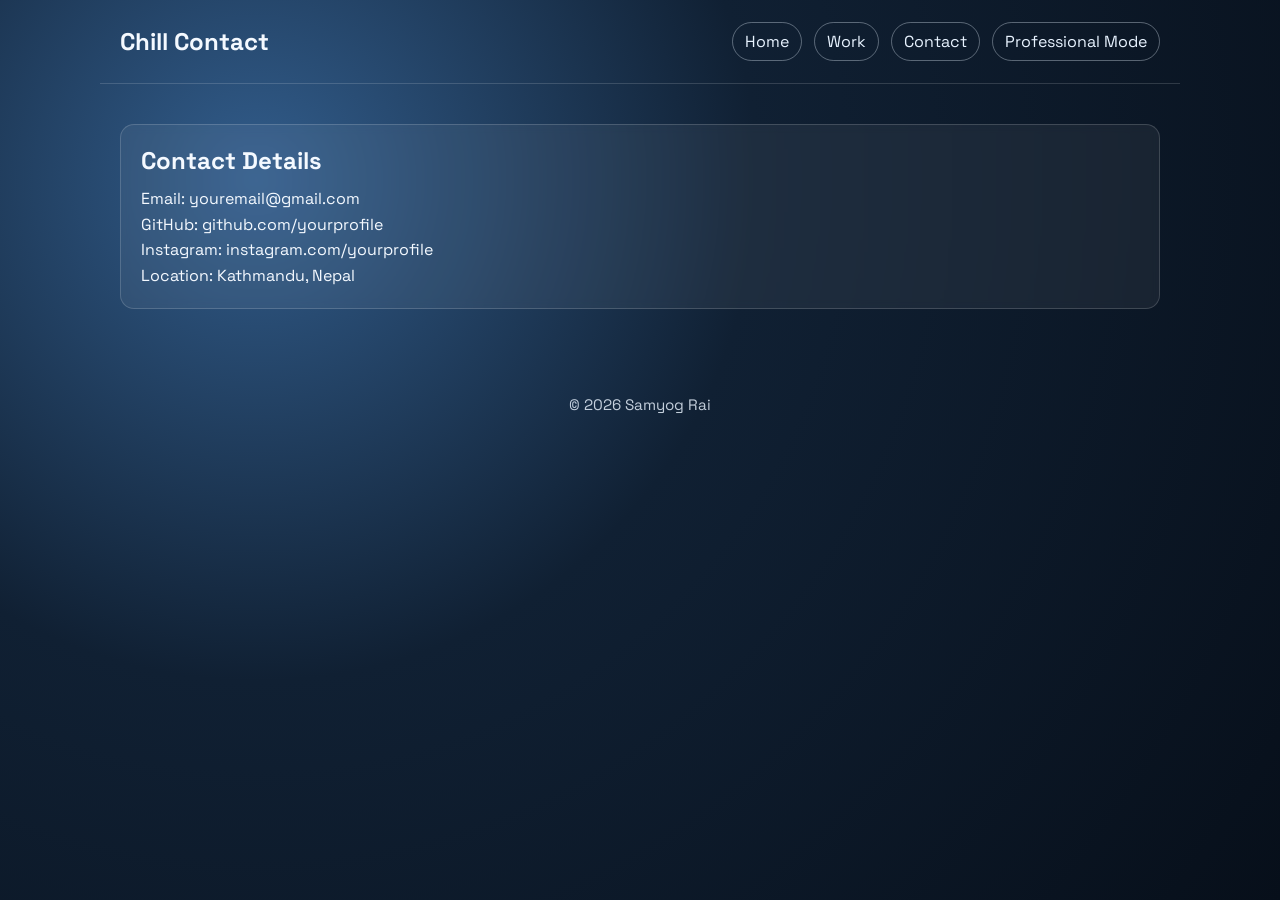
==== chill-contact.html @ 11658e8a "Revamp portfolio to professional mode with updated content and styling; added chill mode pages for e" ====
<!DOCTYPE html>
<html lang="en">
<head>
  <meta charset="UTF-8">
  <title>Samyog Rai | Chill Contact</title>
  <meta name="viewport" content="width=device-width, initial-scale=1.0">
  <link rel="stylesheet" href="style.css">
  <script defer src="script.js"></script>
</head>
<body class="chill-page" data-mode="chill">
  <nav class="chill-nav slim-nav">
    <h1>Chill Contact</h1>
    <div class="chill-links">
      <a href="chill-home.html">Home</a>
      <a href="chill-work.html">Work</a>
      <a href="chill-contact.html">Contact</a>
      <a href="index.html">Professional Mode</a>
    </div>
  </nav>

  <main class="chill-main">
    <section class="chill-panel">
      <h2>Contact Details</h2>
      <p>Email: youremail@gmail.com</p>
      <p>GitHub: github.com/yourprofile</p>
      <p>Instagram: instagram.com/yourprofile</p>
      <p>Location: Kathmandu, Nepal</p>
    </section>
  </main>

  <footer class="site-footer chill-footer">
    &copy; <span id="year"></span> Samyog Rai
  </footer>
</body>
</html>
---- style.css ----
@import url('https://fonts.googleapis.com/css2?family=Inter:wght@400;500;700&family=Space+Grotesk:wght@500;700&display=swap');

:root {
  --pro-bg: #f3f5f8;
  --pro-text: #121826;
  --pro-muted: #5d6472;
  --pro-card: #ffffff;
  --pro-border: #d9dee7;
  --pro-accent: #1f4fff;
  --chill-text: #f4f9ff;
}

* {
  margin: 0;
  padding: 0;
  box-sizing: border-box;
}

body {
  min-height: 100vh;
}

/* Professional mode */
.professional-page {
  font-family: 'Inter', sans-serif;
  color: var(--pro-text);
  background: linear-gradient(180deg, #f8faff 0%, var(--pro-bg) 100%);
}

.top-nav {
  max-width: 1080px;
  margin: 0 auto;
  padding: 24px 20px;
  display: flex;
  justify-content: space-between;
  align-items: center;
}

.logo {
  font-size: 1.3rem;
  letter-spacing: 0.02em;
}

.mode-switch {
  text-decoration: none;
  font-weight: 600;
  color: var(--pro-accent);
  border: 1px solid var(--pro-accent);
  padding: 10px 16px;
  border-radius: 999px;
}

.pro-hero {
  max-width: 1080px;
  margin: 0 auto;
  text-align: center;
  padding: 40px 20px 20px;
}

.photo img {
  width: 140px;
  height: 140px;
  border-radius: 50%;
  object-fit: cover;
  border: 3px solid #e3e8f2;
}

.pro-hero h2 {
  margin-top: 20px;
  font-size: 2rem;
}

#tagline {
  margin: 12px auto 0;
  max-width: 760px;
  color: var(--pro-muted);
  line-height: 1.6;
}

.meta {
  margin-top: 8px;
  color: #7a8291;
}

.pro-section {
  max-width: 1080px;
  margin: 0 auto;
  padding: 40px 20px;
}

.pro-section h2 {
  font-size: 1.5rem;
  margin-bottom: 20px;
}

.work-grid {
  display: grid;
  gap: 18px;
  grid-template-columns: repeat(auto-fit, minmax(240px, 1fr));
}

.pro-card {
  background: var(--pro-card);
  border: 1px solid var(--pro-border);
  border-radius: 12px;
  padding: 20px;
}

.pro-card h3 {
  margin-bottom: 10px;
}

.pro-card p {
  color: #303746;
  line-height: 1.6;
}

.pro-contact {
  display: flex;
  flex-wrap: wrap;
  gap: 12px;
}

.pro-contact a {
  text-decoration: none;
  color: #253048;
  border: 1px solid var(--pro-border);
  background: #fff;
  padding: 10px 14px;
  border-radius: 8px;
}

/* Chill mode */
.chill-page {
  font-family: 'Space Grotesk', sans-serif;
  color: var(--chill-text);
  background: radial-gradient(circle at 20% 20%, #325d8c 0%, #102033 40%, #070f1a 100%);
}

.chill-hero-bg {
  min-height: 80vh;
  background-image: linear-gradient(to bottom, rgba(4, 15, 28, 0.55), rgba(4, 15, 28, 0.75)), url('me.jpg');
  background-size: cover;
  background-position: center;
}

.chill-nav {
  padding: 22px 20px;
  max-width: 1080px;
  margin: 0 auto;
  display: flex;
  justify-content: space-between;
  align-items: center;
  gap: 20px;
}

.slim-nav {
  border-bottom: 1px solid rgba(255, 255, 255, 0.15);
}

.chill-links {
  display: flex;
  flex-wrap: wrap;
  gap: 12px;
}

.chill-links a {
  color: #e8f3ff;
  text-decoration: none;
  border: 1px solid rgba(232, 243, 255, 0.35);
  padding: 8px 12px;
  border-radius: 999px;
}

.hero-content {
  max-width: 1080px;
  margin: 0 auto;
  padding: 120px 20px;
}

.hero-content h2 {
  font-size: clamp(2rem, 6vw, 4rem);
}

.hero-content p {
  margin-top: 12px;
  max-width: 560px;
  line-height: 1.6;
}

.chill-main {
  max-width: 1080px;
  margin: 0 auto;
  padding: 40px 20px 60px;
  display: grid;
  gap: 16px;
}

.chill-panel {
  background: rgba(255, 255, 255, 0.06);
  border: 1px solid rgba(255, 255, 255, 0.16);
  border-radius: 14px;
  padding: 20px;
  backdrop-filter: blur(4px);
}

.chill-panel h2 {
  margin-bottom: 10px;
}

.chill-panel p {
  line-height: 1.6;
}

.site-footer {
  text-align: center;
  padding: 26px 20px;
  font-size: 0.95rem;
}

.chill-footer {
  color: rgba(234, 244, 255, 0.82);
}

@media (max-width: 760px) {
  .top-nav,
  .chill-nav {
    flex-direction: column;
    align-items: flex-start;
  }
}
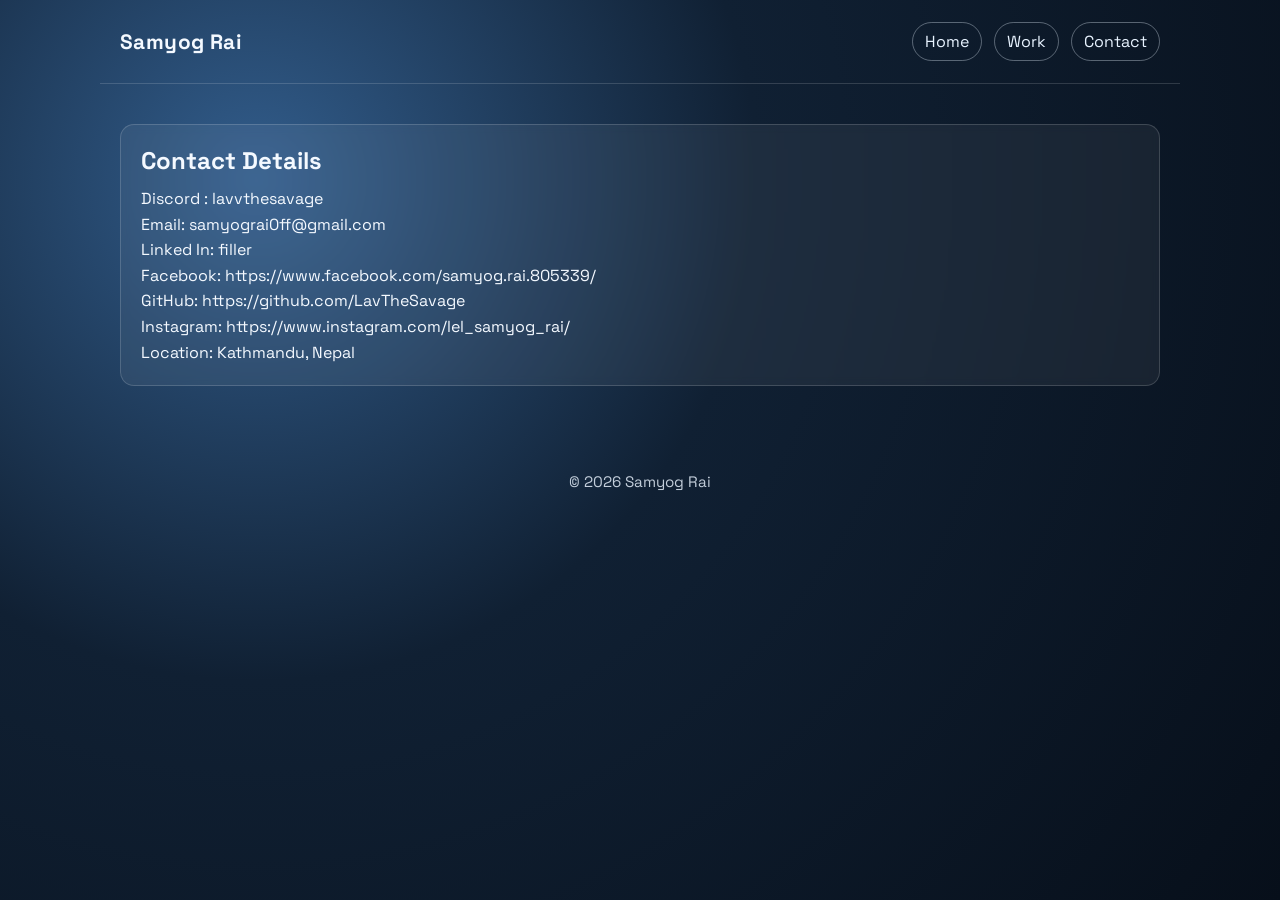
==== commit 6906bd9e: "Enhance portfolio with updated chill mode pages, improved navigation, and added contact information;" ====
--- a/chill-contact.html
+++ b/chill-contact.html
@@ -9,21 +9,23 @@
 </head>
 <body class="chill-page" data-mode="chill">
   <nav class="chill-nav slim-nav">
-    <h1>Chill Contact</h1>
+<h1 class="logo" id="themeToggle">Samyog Rai</h1>
     <div class="chill-links">
       <a href="chill-home.html">Home</a>
       <a href="chill-work.html">Work</a>
       <a href="chill-contact.html">Contact</a>
-      <a href="index.html">Professional Mode</a>
     </div>
   </nav>
 
   <main class="chill-main">
     <section class="chill-panel">
       <h2>Contact Details</h2>
-      <p>Email: youremail@gmail.com</p>
-      <p>GitHub: github.com/yourprofile</p>
-      <p>Instagram: instagram.com/yourprofile</p>
+      <p> Discord : lavvthesavage</p>
+      <p>Email:  samyograi0ff@gmail.com</p>
+      <p>Linked In: filler</p>
+      <p> Facebook: https://www.facebook.com/samyog.rai.805339/</p>
+      <p>GitHub: https://github.com/LavTheSavage</p>
+      <p>Instagram: https://www.instagram.com/lel_samyog_rai/</p>
       <p>Location: Kathmandu, Nepal</p>
     </section>
   </main>
--- a/style.css
+++ b/style.css
@@ -164,6 +164,153 @@
   gap: 12px;
 }
 
+.nav-links a {
+  margin-left: 25px;
+  text-decoration: none;
+  font-weight: 500;
+  position: relative;
+}
+
+.nav-links a::after {
+  content: "";
+  width: 0;
+  height: 2px;
+  background: #4f46e5;
+  position: absolute;
+  left: 0;
+  bottom: -5px;
+  transition: 0.3s;
+}
+
+.nav-links a:hover::after {
+  width: 100%;
+}
+
+.tech-list {
+  list-style: none;
+  padding: 0;
+}
+
+.tech-list li {
+  margin: 10px 0;
+  font-size: 1.1rem;
+}
+
+.tech-list i {
+  margin-right: 10px;
+  color: #4f46e5;
+}
+
+.project-card {
+  padding: 20px;
+  border-radius: 12px;
+  background: #f5f5f5;
+  margin-bottom: 20px;
+  transition: 0.3s;
+}
+
+.pro-section {
+  padding: 60px 10%;
+}
+
+.pro-section h2 {
+  margin-bottom: 30px;
+  font-size: 1.8rem;
+}
+
+.work-grid {
+  display: grid;
+  grid-template-columns: repeat(auto-fit, minmax(280px, 1fr));
+  gap: 25px;
+}
+
+/* Section spacing polish */
+.pro-section {
+  padding: 60px 10%;
+  border-bottom: 1px solid rgba(0,0,0,0.05);
+}
+
+/* Subtle section header styling */
+.pro-section h2 {
+  font-size: 1.9rem;
+  margin-bottom: 25px;
+  position: relative;
+}
+
+.pro-section h2::after {
+  content: "";
+  width: 50px;
+  height: 3px;
+  background: #4f46e5;
+  display: block;
+  margin-top: 8px;
+  border-radius: 2px;
+}
+
+/* Project Card Polish */
+.project-card {
+  padding: 25px;
+  border-radius: 14px;
+  background: #f8f9fc;
+  margin-bottom: 20px;
+  transition: all 0.3s ease;
+}
+
+.project-card:hover {
+  transform: translateY(-6px);
+  box-shadow: 0 12px 25px rgba(0,0,0,0.08);
+}
+
+/* GitHub icon alignment */
+.project-card h3 {
+  display: flex;
+  justify-content: space-between;
+  align-items: center;
+}
+
+.github-link {
+  color: #333;
+  transition: 0.3s;
+}
+
+.github-link:hover {
+  color: #4f46e5;
+  transform: scale(1.1);
+}
+
+.pro-card {
+  padding: 25px;
+  border-radius: 14px;
+  background: #f8f9fc;
+  transition: 0.3s;
+}
+
+.pro-card:hover {
+  transform: translateY(-6px);
+  box-shadow: 0 12px 25px rgba(0,0,0,0.08);
+}
+
+.pro-card h3 {
+  margin-bottom: 15px;
+}
+
+.project-card:hover {
+  transform: translateY(-5px);
+  box-shadow: 0 8px 20px rgba(0,0,0,0.1);
+}
+
+.social-links a {
+  display: inline-block;
+  margin: 15px;
+  font-size: 1.2rem;
+  text-decoration: none;
+  transition: 0.3s;
+}
+
+.social-links a:hover {
+  transform: scale(1.1);
+}
+
 .chill-links a {
   color: #e8f3ff;
   text-decoration: none;
@@ -229,3 +376,272 @@
     align-items: flex-start;
   }
 }
+/* CONTACT GRID */
+.contact-grid {
+  display: grid;
+  grid-template-columns: repeat(auto-fit, minmax(280px, 1fr));
+  gap: 30px;
+  align-items: stretch;
+}
+
+/* CONTACT CARD */
+.contact-card {
+  text-align: center;
+}
+
+/* Card headings */
+.contact-card h3 {
+  display: flex;
+  justify-content: center;
+  align-items: center;
+  gap: 10px;
+  margin-bottom: 15px;
+}
+
+/* Small description text */
+.contact-note {
+  font-size: 0.9rem;
+  opacity: 0.7;
+  margin-top: 10px;
+}
+
+/* SOCIAL CARD FULL WIDTH */
+.social-card {
+  grid-column: 1 / -1;
+  max-width: 500px;
+  margin: 0 auto;
+}
+
+/* SOCIAL LINKS (CLEAN SYMMETRIC ROW) */
+.social-links {
+  display: flex;
+  justify-content: center;
+  gap: 35px;
+  margin-top: 15px;
+}
+
+/* Individual social item */
+.social-links a {
+  text-decoration: none;
+  display: flex;
+  flex-direction: column;
+  align-items: center;
+  font-size: 0.85rem;
+  transition: 0.3s ease;
+}
+
+/* Icon size */
+.social-links i {
+  font-size: 1.6rem;
+  margin-bottom: 6px;
+}
+
+/* Hover effect (NO sideways shift) */
+.social-links a:hover {
+  transform: translateY(-4px);
+  color: #4f46e5;
+}
+
+/* Grid Layout */
+.chill-section {
+  display: grid;
+  grid-template-columns: repeat(auto-fit, minmax(240px, 1fr));
+  gap: 25px;
+  padding: 40px;
+}
+
+/* Base Card */
+.chill-card {
+  background: #111;
+  border: 3px solid #00ffcc;
+  padding: 20px;
+  text-align: center;
+  box-shadow: 6px 6px 0px #00ffcc;
+  transition: 0.3s ease;
+}
+
+.chill-card:hover {
+  transform: translateY(-6px);
+  box-shadow: 10px 10px 0px #00ffcc;
+}
+
+/* Pixel Icon Base */
+.pixel-icon {
+  width: 40px;
+  height: 40px;
+  margin: 0 auto 15px;
+  image-rendering: pixelated;
+  animation: bounce 1.5s infinite;
+}
+
+/* Different Pixel Colors */
+.gym { background: #ff4d4d; }
+.basketball { background: #ff9900; }
+.running { background: #00ccff; }
+.gaming { background: #cc66ff; }
+
+/* Pixel Block Effect */
+.pixel-icon {
+  box-shadow:
+    0 0 0 4px #000,
+    4px 4px 0 #000,
+    -4px -4px 0 #000;
+}
+
+/* Bounce Animation */
+@keyframes bounce {
+  0%,100% { transform: translateY(0); }
+  50% { transform: translateY(-6px); }
+}
+
+/* Education Card Twist */
+.edu-card {
+  border-color: #ffcc00;
+  box-shadow: 6px 6px 0px #ffcc00;
+}
+
+/* SECTION SPACING */
+.chill-section {
+  padding: 60px 40px;
+  display: flex;
+  flex-direction: column;
+  gap: 60px;
+}
+
+/* Each Layer */
+.layer {
+  display: flex;
+  justify-content: center;
+  gap: 30px;
+  flex-wrap: wrap;
+}
+
+/* About full width */
+.about-layer {
+  justify-content: center;
+}
+
+.about-card {
+  max-width: 700px;
+  width: 100%;
+}
+
+/* Base Card */
+.chill-card {
+  background: #111;
+  border: 3px solid #00ffcc;
+  padding: 25px;
+  text-align: center;
+  box-shadow: 6px 6px 0px #00ffcc;
+  transition: 0.3s ease;
+  width: 260px;
+}
+
+.chill-card:hover {
+  transform: translateY(-8px);
+  box-shadow: 10px 10px 0px #00ffcc;
+}
+
+/* ===== 8 BIT ICON STYLE ===== */
+.pixel-icon {
+  font-size: 2.5rem;
+  margin-bottom: 15px;
+  display: inline-block;
+  image-rendering: pixelated;
+  animation: pixelBounce 1.5s infinite;
+}
+
+/* Retro bounce */
+@keyframes pixelBounce {
+  0%,100% { transform: translateY(0); }
+  50% { transform: translateY(-6px); }
+}
+
+/* Interest Card Special Glow */
+.pixel-card {
+  border-color: #ff4df2;
+  box-shadow: 6px 6px 0px #ff4df2;
+}
+
+.pixel-card:hover {
+  box-shadow: 10px 10px 0px #ff4df2;
+}
+
+/* ===== EDUCATION STYLE ===== */
+.edu-card {
+  border-color: #ffcc00;
+  box-shadow: 6px 6px 0px #ffcc00;
+}
+
+.edu-card:hover {
+  box-shadow: 10px 10px 0px #ffcc00;
+}
+
+.edu-badge {
+  font-size: 0.75rem;
+  margin-bottom: 12px;
+  background: #ffcc00;
+  color: #000;
+  padding: 6px 10px;
+  display: inline-block;
+  letter-spacing: 1px;
+  animation: glow 2s infinite alternate;
+}
+
+@keyframes glow {
+  from { box-shadow: 0 0 5px #ffcc00; }
+  to { box-shadow: 0 0 15px #ffcc00; }
+}
+
+.edu-badge {
+  font-size: 0.8rem;
+  margin-bottom: 10px;
+  background: #ffcc00;
+  color: #000;
+  padding: 5px 10px;
+  display: inline-block;
+  animation: glow 2s infinite alternate;
+}
+
+/* Glow animation */
+@keyframes glow {
+  from { box-shadow: 0 0 5px #ffcc00; }
+  to { box-shadow: 0 0 15px #ffcc00; }
+}
+
+/* Slight highlight on contact section */
+.contact-section {
+  background: linear-gradient(
+    to bottom,
+    rgba(79, 70, 229, 0.04),
+    transparent
+  );
+  border-radius: 20px;
+}
+/* Chill Section */
+.chill-section {
+  padding: 60px 10%;
+  display: grid;
+  gap: 30px;
+}
+
+/* Chill Card */
+.chill-card {
+  background: rgba(255, 255, 255, 0.08);
+  padding: 25px;
+  border-radius: 18px;
+  backdrop-filter: blur(10px);
+  transition: 0.3s ease;
+}
+
+.chill-card:hover {
+  transform: translateY(-6px);
+  box-shadow: 0 10px 25px rgba(0,0,0,0.15);
+}
+
+
+
+/* Chill Links */
+.chill-card a {
+  text-decoration: none;
+}
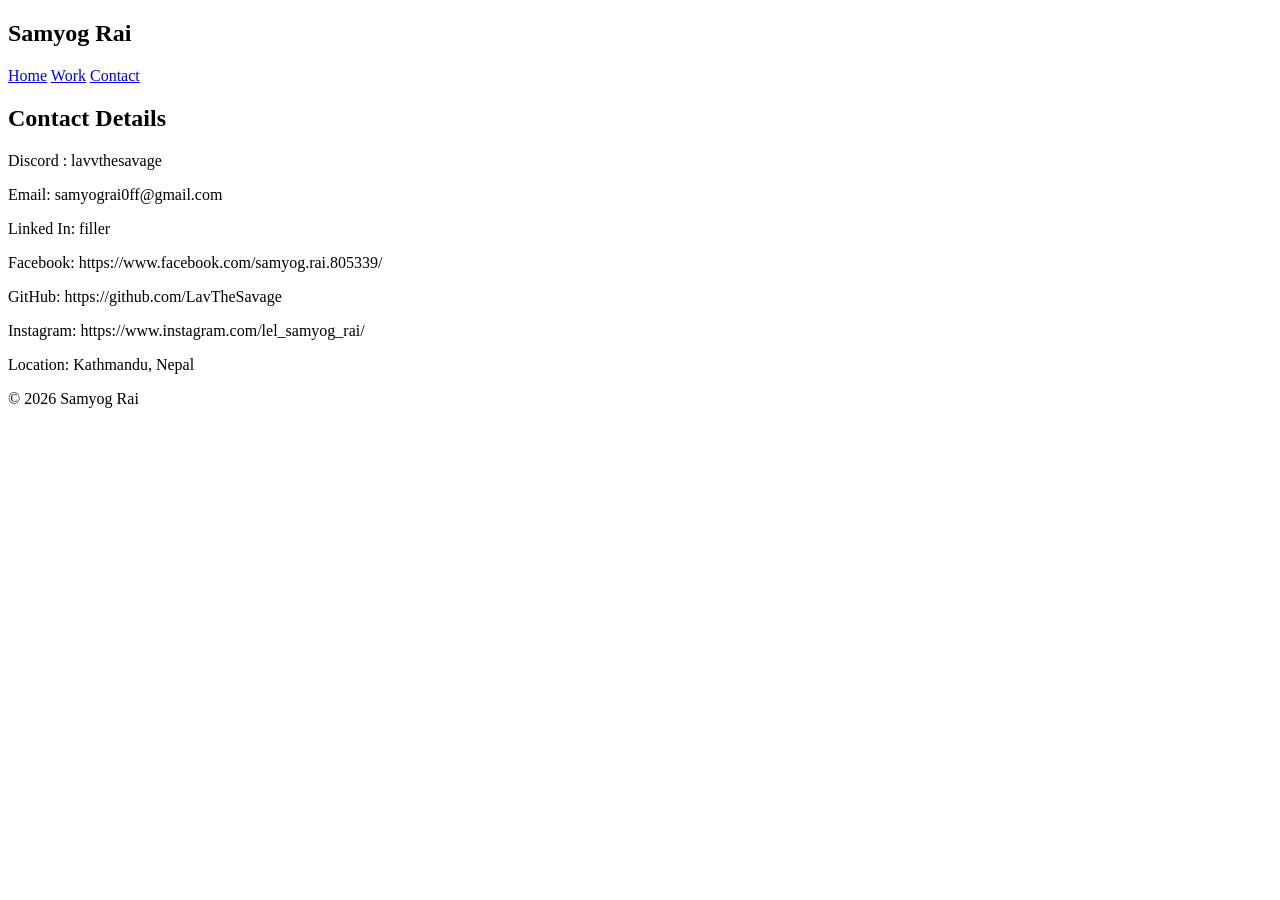
==== commit 6b60c8c6: "Refactor portfolio styles: replace style.css with base.css, chill.css, and professional.css; update " ====
--- a/chill-contact.html
+++ b/chill-contact.html
@@ -4,7 +4,8 @@
   <meta charset="UTF-8">
   <title>Samyog Rai | Chill Contact</title>
   <meta name="viewport" content="width=device-width, initial-scale=1.0">
-  <link rel="stylesheet" href="style.css">
+<link rel="stylesheet" href="css/base.css">
+<link rel="stylesheet" href="css/chill.css">
   <script defer src="script.js"></script>
 </head>
 <body class="chill-page" data-mode="chill">
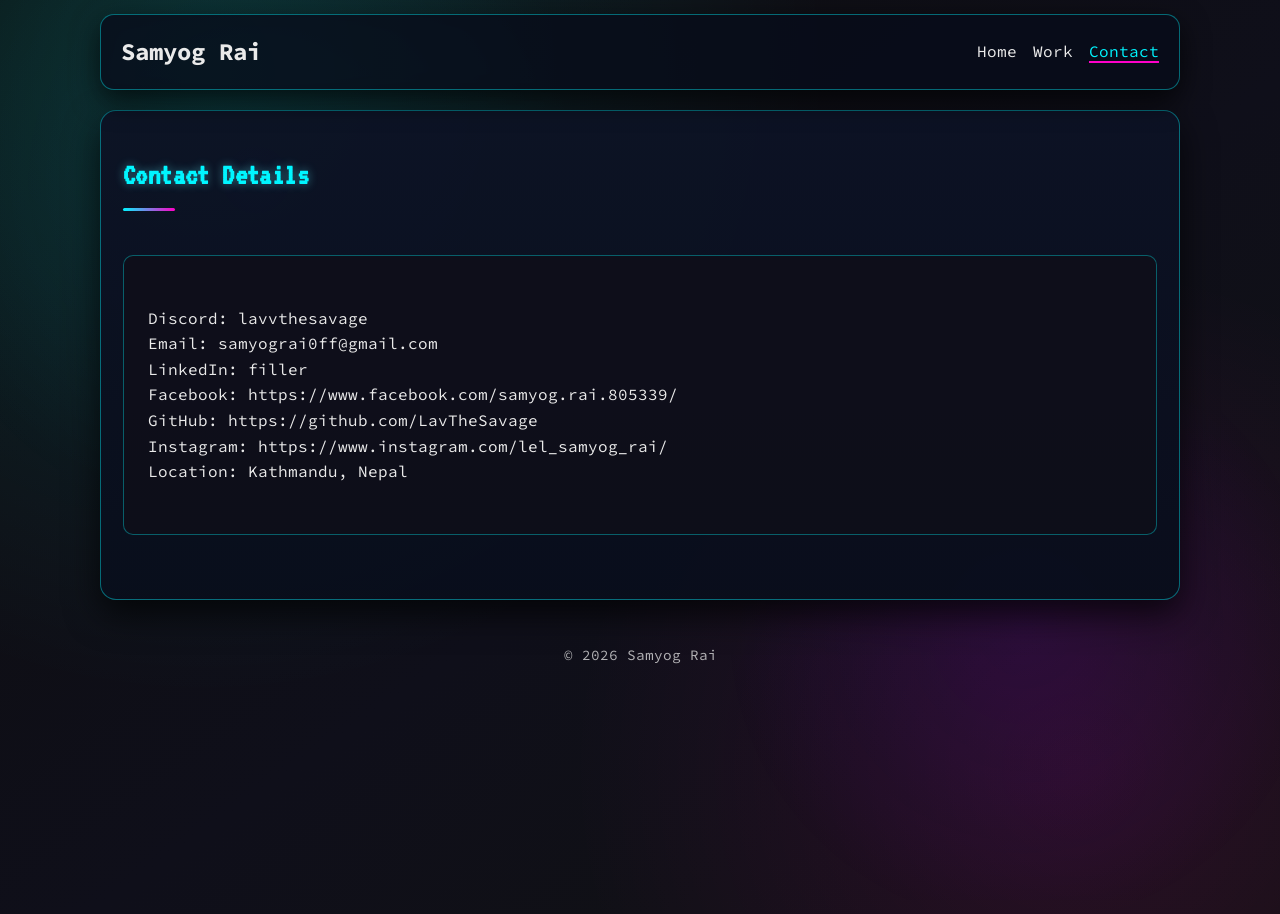
==== commit ab87efbe: "Enhance Chill and Professional Modes with Responsive Navigation, Loader, and UI Improvements - Added" ====
--- a/chill-contact.html
+++ b/chill-contact.html
@@ -5,13 +5,19 @@
   <title>Samyog Rai | Chill Contact</title>
   <meta name="viewport" content="width=device-width, initial-scale=1.0">
 <link rel="stylesheet" href="css/base.css">
+<link rel="preconnect" href="https://fonts.googleapis.com">
+<link rel="preconnect" href="https://fonts.gstatic.com" crossorigin>
+<link href="https://fonts.googleapis.com/css2?family=Source+Code+Pro:wght@400;700&family=VT323&display=swap" rel="stylesheet">
 <link rel="stylesheet" href="css/chill.css">
   <script defer src="script.js"></script>
 </head>
 <body class="chill-page" data-mode="chill">
+  <div id="loader" class="loader">LOADING...</div>
+  <div class="matrix-rain"></div>
   <nav class="chill-nav slim-nav">
 <h1 class="logo" id="themeToggle">Samyog Rai</h1>
-    <div class="chill-links">
+    <button class="nav-toggle" aria-label="Toggle menu"><span></span></button>
+    <div class="nav-links">
       <a href="chill-home.html">Home</a>
       <a href="chill-work.html">Work</a>
       <a href="chill-contact.html">Contact</a>
@@ -19,15 +25,17 @@
   </nav>
 
   <main class="chill-main">
-    <section class="chill-panel">
+    <section class="chill-section">
       <h2>Contact Details</h2>
-      <p> Discord : lavvthesavage</p>
-      <p>Email:  samyograi0ff@gmail.com</p>
-      <p>Linked In: filler</p>
-      <p> Facebook: https://www.facebook.com/samyog.rai.805339/</p>
-      <p>GitHub: https://github.com/LavTheSavage</p>
-      <p>Instagram: https://www.instagram.com/lel_samyog_rai/</p>
-      <p>Location: Kathmandu, Nepal</p>
+      <div class="code-block">
+Discord: lavvthesavage
+Email: samyograi0ff@gmail.com
+LinkedIn: filler
+Facebook: https://www.facebook.com/samyog.rai.805339/
+GitHub: https://github.com/LavTheSavage
+Instagram: https://www.instagram.com/lel_samyog_rai/
+Location: Kathmandu, Nepal
+      </div>
     </section>
   </main>
 
--- a/css/base.css
+++ b/css/base.css
@@ -0,0 +1,158 @@
+@import url('https://fonts.googleapis.com/css2?family=Inter:wght@400;500;700&family=Space+Grotesk:wght@500;700&display=swap');
+
+:root {
+  /* color palettes */
+  --pro-bg: #f3f5f8;
+  --pro-text: #121826;
+  --pro-muted: #5d6472;
+  --pro-card: #ffffff;
+  --pro-border: #d9dee7;
+  --pro-accent: #1f4fff;
+
+  --chill-text: #00ff00; /* neon green text */
+  --chill-accent: #0ff; /* cyan accent */
+  --chill-accent-secondary: #0f0; /* bright green */
+  --chill-highlight: #ff00ff; /* magenta highlight */
+
+  /* spacing scale */
+  --spacing-xxs: 4px;
+  --spacing-xs: 8px;
+  --spacing-sm: 16px;
+  --spacing-md: 24px;
+  --spacing-lg: 32px;
+  --spacing-xl: 48px;
+
+  /* typography */
+  --base-font: 'Inter', sans-serif;
+}
+
+/* utility container */
+.container {
+  max-width: 1080px;
+  margin: 0 auto;
+  padding: 0 var(--spacing-md);
+}
+
+* {
+  margin: 0;
+  padding: 0;
+  box-sizing: border-box;
+}
+
+body {
+  min-height: 100vh;
+  font-family: var(--base-font);
+  line-height: 1.6;
+  color: inherit;
+}
+
+/* basic link reset */
+a {
+  color: inherit;
+  text-decoration: none;
+  transition: color 0.2s;
+}
+a:hover {
+  color: var(--pro-accent);
+}
+
+/* responsive navigation toggle */
+.nav-toggle {
+  display: none;
+  background: none;
+  border: none;
+  cursor: pointer;
+  padding: var(--spacing-xs);
+  color: inherit;
+}
+.nav-toggle span,
+.nav-toggle span::before,
+.nav-toggle span::after {
+  display: block;
+  width: 24px;
+  height: 2px;
+  background: currentColor;
+  transition: transform 0.3s;
+  position: relative;
+}
+.nav-toggle span::before {
+  content: '';
+  transform: translateY(-6px);
+}
+.nav-toggle span::after {
+  content: '';
+  transform: translateY(6px);
+}
+.nav-toggle.active span {
+  background: transparent;
+}
+.nav-toggle.active span::before {
+  transform: rotate(45deg);
+}
+.nav-toggle.active span::after {
+  transform: rotate(-45deg);
+}
+
+/* logo hover effects based on mode */
+.logo {
+  transition: transform 0.3s, color 0.3s, text-shadow 0.3s;
+}
+body[data-mode="chill"] .logo:hover {
+  color: var(--chill-accent-secondary);
+  text-shadow: 0 0 8px var(--chill-accent-secondary), 0 0 16px var(--chill-accent);
+  transform: scale(1.08);
+}
+body[data-mode="professional"] .logo:hover {
+  color: var(--pro-accent);
+  transform: scale(1.03);
+}
+
+/* adjust toggle color hover for chill mode */
+body[data-mode="chill"] .nav-toggle:hover span,
+body[data-mode="chill"] .nav-toggle.active span {
+  background: var(--chill-accent);
+}
+body[data-mode="professional"] .nav-toggle:hover span,
+body[data-mode="professional"] .nav-toggle.active span {
+  background: var(--pro-accent);
+}
+/* hide links on small screens */
+.nav-links,
+.chill-links {
+  display: flex;
+  gap: var(--spacing-sm);
+}
+@media (max-width: 760px) {
+  .nav-toggle {
+    display: block;
+  }
+  .nav-links,
+  .chill-links {
+    display: none;
+    flex-direction: column;
+    width: 100%;
+    margin-top: var(--spacing-sm);
+  }
+  .nav-links.open,
+  .chill-links.open {
+    display: flex;
+  }
+
+  /* stack layers and ensure full width cards */
+  .layer {
+    flex-direction: column;
+    align-items: center;
+  }
+  .chill-card,
+  .pro-card {
+    width: 90%;
+    max-width: 600px;
+  }
+}
+
+.site-footer {
+  padding: 28px 20px;
+  text-align: center;
+  font-size: 0.9rem;
+  opacity: 0.75;
+}
--- a/css/chill.css
+++ b/css/chill.css
@@ -0,0 +1,553 @@
+:root {
+  --bg-primary: #0d0d0d;
+  --bg-secondary: #111111;
+  --bg-tertiary: #0f0f1a;
+  --bg-quaternary: #1a1a2e;
+  --text-primary: #00ff41;
+  --text-secondary: #008f11;
+  --text-soft: #eaeaea;
+  --accent: #00ff9f;
+  --accent1: #00f5ff;
+  --accent2: #ff00c8;
+  --accent3: #7b00ff;
+
+  --chill-text: var(--text-soft);
+  --chill-accent: var(--accent1);
+  --chill-accent-secondary: var(--accent2);
+  --chill-surface: var(--bg-tertiary);
+  --chill-surface-alt: var(--bg-quaternary);
+  --chill-border: color-mix(in srgb, var(--accent1) 40%, transparent);
+  --chill-glow: color-mix(in srgb, var(--accent1) 45%, transparent);
+  --chill-shadow: rgba(0, 0, 0, 0.7);
+}
+
+.chill-page {
+  font-family: 'Source Code Pro', 'Roboto Mono', monospace;
+  color: var(--chill-text);
+  background:
+    radial-gradient(1200px circle at 16% 8%, color-mix(in srgb, var(--accent1) 13%, transparent), transparent 52%),
+    radial-gradient(900px circle at 84% 84%, color-mix(in srgb, var(--accent2) 11%, transparent), transparent 56%),
+    linear-gradient(145deg, var(--bg-primary), var(--bg-tertiary) 54%, var(--bg-secondary));
+  min-height: 100vh;
+  overflow-x: hidden;
+  position: relative;
+  animation: pagePulse 14s ease-in-out infinite;
+}
+
+@keyframes pagePulse {
+  0%,
+  100% { filter: saturate(1); }
+  50% { filter: saturate(1.08); }
+}
+
+.loader {
+  position: fixed;
+  inset: 0;
+  display: flex;
+  align-items: center;
+  justify-content: center;
+  color: #78ff63;
+  font-family: 'VT323', 'Source Code Pro', monospace;
+  font-size: 1.5rem;
+  background: rgba(2, 7, 3, 0.9);
+  backdrop-filter: blur(4px);
+  z-index: 9999;
+}
+
+.loader.hidden {
+  opacity: 0;
+  visibility: hidden;
+  transition: opacity 0.45s ease, visibility 0.45s ease;
+}
+
+.loader-cyber .loader-panel {
+  width: min(620px, calc(100vw - 32px));
+  background: linear-gradient(170deg, rgba(3, 12, 5, 0.95), rgba(3, 8, 3, 0.96));
+  border: 1px solid rgba(120, 255, 99, 0.45);
+  border-radius: 14px;
+  box-shadow: 0 0 28px rgba(120, 255, 99, 0.14), 0 18px 40px rgba(0, 0, 0, 0.55);
+  padding: 20px 22px 18px;
+  position: relative;
+  overflow: hidden;
+  animation: loaderPop 0.45s ease-out both;
+}
+
+.loader-cyber .loader-panel::before {
+  content: '';
+  position: absolute;
+  inset: 0;
+  background: linear-gradient(to bottom, rgba(255, 255, 255, 0.05), transparent 40%);
+  pointer-events: none;
+}
+
+.loader-cyber .loader-panel::after {
+  content: '';
+  position: absolute;
+  inset: 0;
+  background-image: linear-gradient(to bottom, rgba(0, 255, 65, 0.04) 1px, transparent 1px);
+  background-size: 100% 3px;
+  pointer-events: none;
+  opacity: 0.28;
+}
+
+.loader-kicker {
+  margin: 0 0 8px;
+  color: #67df57;
+  letter-spacing: 2.1px;
+  font-size: 0.98rem;
+}
+
+.loader-title {
+  margin: 0 0 12px;
+  color: #b7ffad;
+  font-size: clamp(2.1rem, 5vw, 3rem);
+  line-height: 1.2;
+  text-shadow: 0 0 12px rgba(120, 255, 99, 0.35);
+}
+
+.loader-status {
+  margin: 0 0 10px;
+  color: #8dfc7e;
+  font-size: 1.2rem;
+}
+
+.loader-status::after {
+  content: ' _';
+  animation: blinkCursor 0.9s steps(1, end) infinite;
+}
+
+.loader-progress {
+  width: 100%;
+  height: 10px;
+  background: rgba(120, 255, 99, 0.1);
+  border: 1px solid rgba(120, 255, 99, 0.25);
+  border-radius: 999px;
+  overflow: hidden;
+}
+
+.loader-progress span {
+  display: block;
+  width: 0%;
+  height: 100%;
+  border-radius: inherit;
+  background: linear-gradient(90deg, #3cff4b, #bbff77);
+  box-shadow: 0 0 12px rgba(120, 255, 99, 0.5);
+  transition: width 0.28s ease;
+}
+
+.loader-log {
+  margin: 12px 0 0;
+  padding: 0;
+  list-style: none;
+  min-height: 5.5em;
+  color: #7ce96d;
+  font-size: 1.08rem;
+  line-height: 1.4;
+}
+
+.loader-log li {
+  opacity: 0;
+  transform: translateY(4px);
+  animation: logLine 0.2s ease forwards;
+}
+
+.loader-start {
+  margin-top: 14px;
+  width: 100%;
+  background: transparent;
+  border: 1px solid rgba(120, 255, 99, 0.5);
+  color: #b8ffac;
+  border-radius: 10px;
+  padding: 12px 10px;
+  font-family: 'VT323', 'Source Code Pro', monospace;
+  font-size: clamp(1.35rem, 3.2vw, 2.2rem);
+  line-height: 1.05;
+  letter-spacing: 0.8px;
+  cursor: pointer;
+  text-transform: uppercase;
+  text-shadow: 0 0 8px rgba(120, 255, 99, 0.4);
+  animation: pulsePrompt 1.3s ease-in-out infinite;
+}
+
+.loader-start.started {
+  opacity: 0.4;
+  animation: none;
+}
+
+.loader-hint {
+  margin-top: 6px;
+  color: rgba(150, 243, 138, 0.9);
+  font-size: 0.95rem;
+  letter-spacing: 0.8px;
+}
+
+@keyframes loaderPop {
+  from { opacity: 0; transform: translateY(8px) scale(0.985); }
+  to { opacity: 1; transform: translateY(0) scale(1); }
+}
+
+@keyframes logLine {
+  to { opacity: 1; transform: translateY(0); }
+}
+
+@keyframes pulsePrompt {
+  0%,
+  100% { box-shadow: inset 0 0 0 rgba(120, 255, 99, 0), 0 0 0 rgba(120, 255, 99, 0); }
+  50% { box-shadow: inset 0 0 18px rgba(120, 255, 99, 0.08), 0 0 18px rgba(120, 255, 99, 0.3); }
+}
+
+@keyframes blinkCursor {
+  0%,
+  45% { opacity: 1; }
+  46%,
+  100% { opacity: 0; }
+}
+
+body.fade-in { opacity: 0; animation: fadeIn 0.55s ease forwards; }
+body.fade-out { animation: fadeOut 0.45s ease forwards; }
+
+@keyframes fadeIn { to { opacity: 1; } }
+@keyframes fadeOut { to { opacity: 0; } }
+
+@keyframes glitch {
+  0%,
+  100% { text-shadow: 0 0 10px rgba(92, 242, 255, 0.5), 0 0 18px rgba(255, 92, 200, 0.22); }
+  50% { text-shadow: 1px 0 10px rgba(92, 242, 255, 0.45), -1px 0 18px rgba(255, 92, 200, 0.24); }
+}
+
+.chill-page p,
+.chill-card p {
+  font-family: 'Source Code Pro', monospace;
+  color: var(--chill-text);
+  line-height: 1.62;
+}
+
+.chill-section h2,
+.chill-card h3,
+.chill-hero-bg .hero-content h2 {
+  font-family: 'VT323', monospace;
+  letter-spacing: 0.4px;
+  color: var(--chill-accent);
+  text-shadow: 0 0 10px rgba(92, 242, 255, 0.45);
+  animation: glitch 7s steps(2, end) infinite;
+}
+
+.chill-page::before {
+  content: '';
+  position: fixed;
+  inset: 0;
+  pointer-events: none;
+  background-image: linear-gradient(to bottom, rgba(255, 255, 255, 0.03) 1px, transparent 1px);
+  background-size: 100% 3px;
+  opacity: 0.08;
+  z-index: 0;
+}
+
+.chill-nav {
+  width: min(1080px, calc(100% - 24px));
+  margin: 14px auto 0;
+  padding: 18px 20px;
+  display: flex;
+  justify-content: space-between;
+  align-items: center;
+  background: rgba(8, 13, 26, 0.82);
+  border: 1px solid var(--chill-border);
+  border-radius: 14px;
+  box-shadow: 0 10px 28px var(--chill-shadow);
+  position: sticky;
+  top: 14px;
+  z-index: 3;
+  backdrop-filter: blur(10px);
+}
+
+.chill-header {
+  width: min(1080px, calc(100% - 24px));
+  margin: 0 auto;
+}
+
+.chill-header .chill-nav {
+  width: 100%;
+  margin: 14px auto 0;
+}
+
+.chill-nav a {
+  font-family: 'Source Code Pro', monospace;
+  text-transform: none;
+  color: var(--chill-text);
+  transition: color 0.25s ease, text-shadow 0.25s ease, transform 0.25s ease;
+}
+
+.chill-nav a.active {
+  color: var(--chill-accent);
+  text-decoration: underline 2px var(--chill-accent-secondary);
+  text-underline-offset: 4px;
+}
+
+.chill-nav a:hover {
+  color: var(--chill-accent);
+  text-shadow: 0 0 8px rgba(92, 242, 255, 0.55);
+  transform: translateY(-1px);
+}
+
+.matrix-rain {
+  position: fixed;
+  inset: 0;
+  pointer-events: none;
+  z-index: 0;
+  overflow: hidden;
+  background:
+    radial-gradient(600px circle at 20% 20%, color-mix(in srgb, var(--accent1) 8%, transparent), transparent 60%),
+    radial-gradient(500px circle at 80% 70%, color-mix(in srgb, var(--accent3) 10%, transparent), transparent 60%);
+}
+
+.cyber-node {
+  position: absolute;
+  left: var(--x);
+  top: 110%;
+  color: color-mix(in srgb, var(--accent) 75%, var(--text-primary) 25%);
+  font-family: 'VT323', 'Source Code Pro', monospace;
+  font-size: clamp(0.9rem, 1.8vw, 1.2rem);
+  opacity: 0.32;
+  animation: cyberFloat var(--dur) linear infinite;
+  animation-delay: var(--delay);
+  text-shadow: 0 0 8px color-mix(in srgb, var(--accent) 55%, transparent);
+}
+
+@keyframes cyberFloat {
+  0% { transform: translateY(0) rotate(0deg); opacity: 0; }
+  8% { opacity: 0.24; }
+  70% { opacity: 0.36; }
+  100% { transform: translateY(-130vh) rotate(24deg); opacity: 0; }
+}
+
+.chill-hero-bg {
+  min-height: 58vh;
+  background:
+    linear-gradient(125deg, color-mix(in srgb, var(--bg-primary) 88%, transparent), color-mix(in srgb, var(--bg-quaternary) 72%, transparent)),
+    url('me.jpg') center/cover;
+  display: block;
+  border-radius: 18px;
+  border: 1px solid var(--chill-border);
+  box-shadow: 0 18px 40px var(--chill-shadow);
+  overflow: hidden;
+  position: relative;
+}
+
+.chill-hero-bg .hero-content {
+  text-align: center;
+  color: #fff;
+  padding: 90px 20px 86px;
+  position: relative;
+  z-index: 1;
+  animation: heroReveal 0.8s ease-out both;
+}
+
+.chill-main {
+  width: min(1080px, calc(100% - 24px));
+  margin: 0 auto;
+  padding-bottom: 16px;
+  position: relative;
+  z-index: 1;
+}
+
+@keyframes heroReveal {
+  from { opacity: 0; transform: translateY(12px); }
+  to { opacity: 1; transform: translateY(0); }
+}
+
+.chill-hero-bg .hero-content h2 {
+  font-size: clamp(2rem, 4.8vw, 3.1rem);
+}
+
+.chill-hero-bg .hero-content p {
+  font-family: 'Source Code Pro', monospace;
+  color: var(--chill-text);
+  margin-top: 12px;
+  font-size: 1.05rem;
+}
+
+.chill-section {
+  width: 100%;
+  margin: 20px 0 0;
+  padding: 40px 22px;
+  display: flex;
+  flex-direction: column;
+  gap: 34px;
+  background: linear-gradient(180deg, rgba(13, 19, 37, 0.95), rgba(9, 14, 28, 0.95));
+  color: var(--chill-text);
+  border: 1px solid var(--chill-border);
+  border-radius: 16px;
+  box-shadow: 0 14px 34px var(--chill-shadow);
+  position: relative;
+  z-index: 1;
+}
+
+.chill-page > .chill-section {
+  width: min(1080px, calc(100% - 24px));
+  margin: 22px auto 0;
+}
+
+.chill-section h2 {
+  font-size: 1.9rem;
+  margin-bottom: 10px;
+}
+
+.chill-section h2::after {
+  content: "";
+  width: 52px;
+  height: 3px;
+  background: linear-gradient(90deg, var(--chill-accent), var(--chill-accent-secondary));
+  margin-top: 8px;
+  display: block;
+  border-radius: 999px;
+}
+
+.layer {
+  display: flex;
+  justify-content: center;
+  gap: 20px;
+  flex-wrap: wrap;
+}
+
+.about-layer .about-card {
+  width: min(780px, 100%);
+}
+
+.chill-card {
+  width: clamp(260px, 34vw, 360px);
+  padding: 26px 30px;
+  background: linear-gradient(160deg, color-mix(in srgb, var(--bg-quaternary) 88%, transparent), color-mix(in srgb, var(--bg-tertiary) 92%, transparent));
+  border-radius: 14px;
+  border: 1px solid color-mix(in srgb, var(--accent1) 35%, transparent);
+  box-shadow: 0 10px 24px rgba(0, 0, 0, 0.35);
+  transition: transform 0.26s ease, box-shadow 0.3s ease, border-color 0.3s ease;
+  position: relative;
+  z-index: 1;
+  overflow: hidden;
+}
+
+.chill-card::after {
+  content: '';
+  position: absolute;
+  inset: 0;
+  background: linear-gradient(130deg, rgba(92, 242, 255, 0.08), transparent 35%, rgba(255, 92, 200, 0.06));
+  opacity: 0;
+  transition: opacity 0.3s ease;
+  pointer-events: none;
+}
+
+.chill-card:hover::after { opacity: 1; }
+
+.chill-card:hover {
+  transform: translateY(-6px);
+  border-color: rgba(255, 92, 200, 0.5);
+  box-shadow: 0 16px 32px rgba(0, 0, 0, 0.45), 0 0 18px rgba(92, 242, 255, 0.2);
+}
+
+.chill-card h3 {
+  margin-bottom: 12px;
+  color: var(--text-soft);
+}
+
+.chill-card p {
+  background: color-mix(in srgb, var(--bg-tertiary) 86%, transparent);
+  border: 1px solid color-mix(in srgb, var(--accent1) 28%, transparent);
+  border-radius: 12px;
+  padding: var(--spacing-sm);
+}
+
+.pixel-icon { display: none; }
+
+.edu-badge {
+  font-family: 'Source Code Pro', monospace;
+  background: linear-gradient(90deg, var(--chill-accent), var(--chill-accent-secondary));
+  color: #05101d;
+  padding: 2px 8px;
+  border-radius: 999px;
+  display: inline-block;
+  margin-bottom: 8px;
+  font-size: 0.8rem;
+  font-weight: 700;
+}
+
+.pixel-card,
+.edu-card { border-color: rgba(92, 242, 255, 0.4); }
+
+.code-block {
+  background: color-mix(in srgb, var(--bg-tertiary) 90%, transparent);
+  color: var(--chill-text);
+  padding: var(--spacing-md);
+  border: 1px solid color-mix(in srgb, var(--accent1) 35%, transparent);
+  border-radius: 10px;
+  font-family: 'Source Code Pro', monospace;
+  white-space: pre-wrap;
+  margin-bottom: var(--spacing-md);
+}
+
+.project-actions {
+  margin-top: 4px;
+  display: flex;
+  flex-wrap: wrap;
+  gap: 12px;
+}
+
+.project-btn {
+  display: inline-flex;
+  align-items: center;
+  justify-content: center;
+  padding: 10px 16px;
+  border: 1px solid color-mix(in srgb, var(--accent) 65%, transparent);
+  border-radius: 10px;
+  color: color-mix(in srgb, var(--accent) 75%, var(--text-primary) 25%);
+  background: color-mix(in srgb, var(--bg-quaternary) 72%, transparent);
+  font-family: 'Source Code Pro', monospace;
+  font-size: 0.9rem;
+  font-weight: 700;
+  letter-spacing: 0.3px;
+  transition: transform 0.2s ease, box-shadow 0.2s ease, border-color 0.2s ease;
+}
+
+.project-btn:hover {
+  transform: translateY(-2px);
+  border-color: color-mix(in srgb, var(--accent1) 80%, transparent);
+  box-shadow: 0 0 16px color-mix(in srgb, var(--accent1) 35%, transparent);
+}
+
+@media (max-width: 760px) {
+  .chill-nav {
+    flex-direction: column;
+    align-items: flex-start;
+    gap: 12px;
+    top: 8px;
+    border-radius: 12px;
+  }
+
+  .chill-header,
+  .chill-main,
+  .chill-page > .chill-section,
+  .chill-nav {
+    width: calc(100% - 16px);
+  }
+
+  .chill-section {
+    padding: 24px 14px;
+  }
+
+  .chill-card {
+    width: 100%;
+  }
+
+  .chill-section h2,
+  .chill-card h3 {
+    font-size: 1.6rem;
+  }
+}
+
+@media (prefers-reduced-motion: reduce) {
+  *,
+  *::before,
+  *::after {
+    animation: none !important;
+    transition-duration: 0s !important;
+  }
+}
